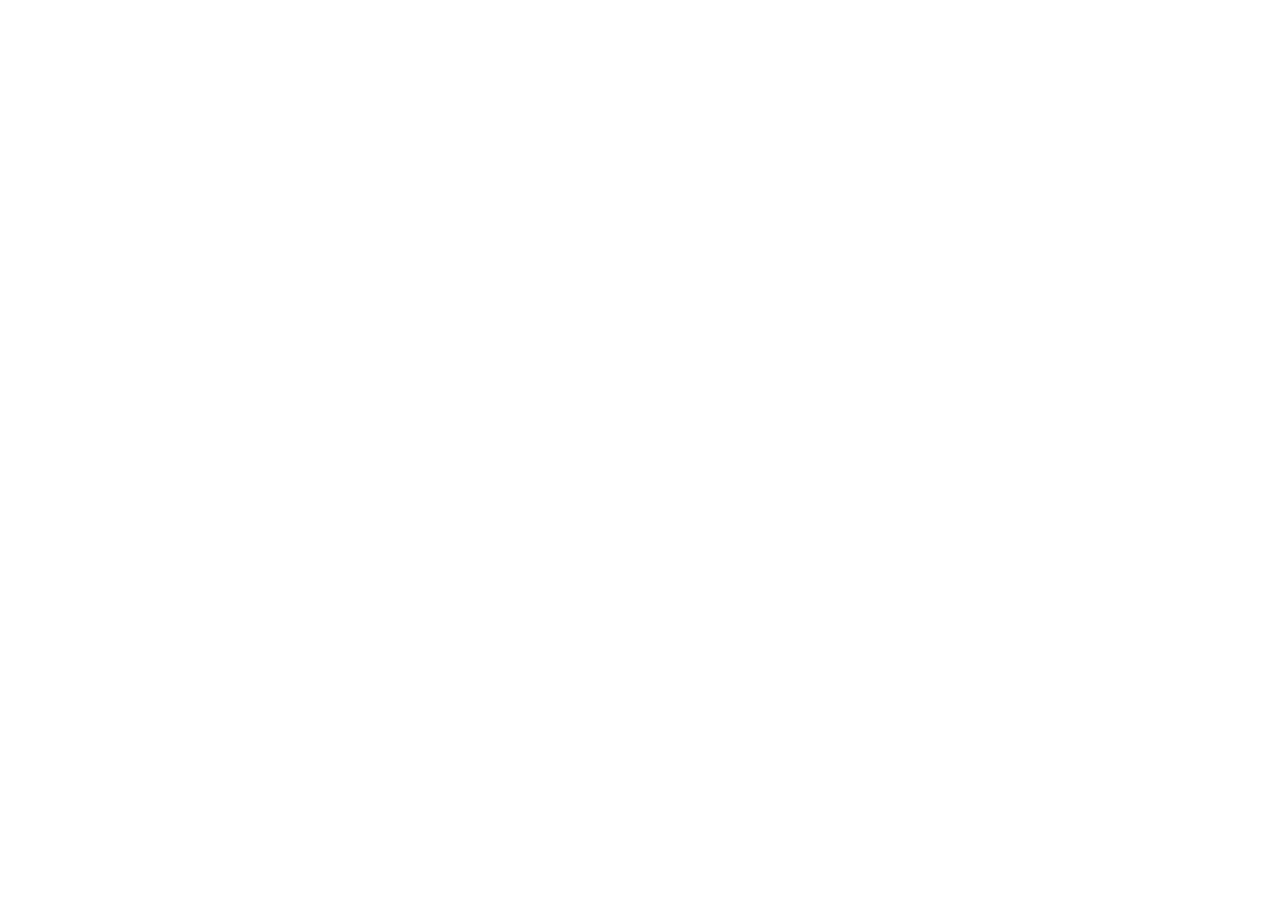
==== exercise/hello-world/index.html @ 9dcf0108 "new content" ====
<!DOCTYPE html>
<html lang="en">
    <head>
        <meta charset="UTF-8">
        <meta name="viewport" content="width=device-width, initial-scale=1.0">
        <title>Document</title>
        <link href="css/style.css" rel="stylesheet">  
    </head>
    <body>
        
    </body>
</html>
---- exercise/hello-world/css/style.css ----
*{
    box-sizing: border-box;
}

body {
    margin: 0px;
    font-family: sans-serif;   
}
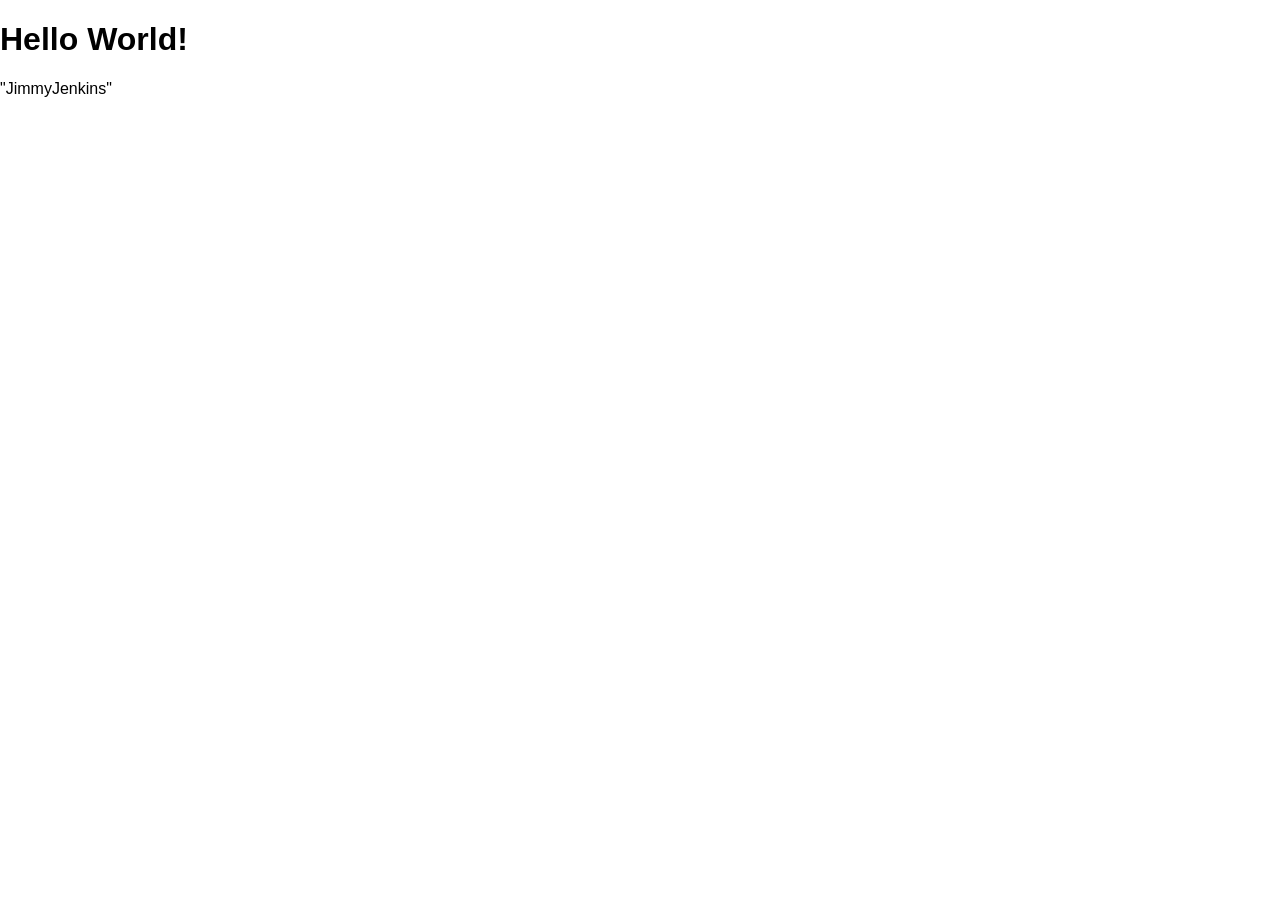
==== commit e8716c26: "recipes" ====
--- a/exercise/hello-world/index.html
+++ b/exercise/hello-world/index.html
@@ -3,10 +3,12 @@
     <head>
         <meta charset="UTF-8">
         <meta name="viewport" content="width=device-width, initial-scale=1.0">
-        <title>Document</title>
+        <title> "Hello World"</title>
+       
         <link href="css/style.css" rel="stylesheet">  
     </head>
     <body>
-        
+         <h1>Hello World!</h1>
+        <p>"JimmyJenkins"</p>
     </body>
 </html>
